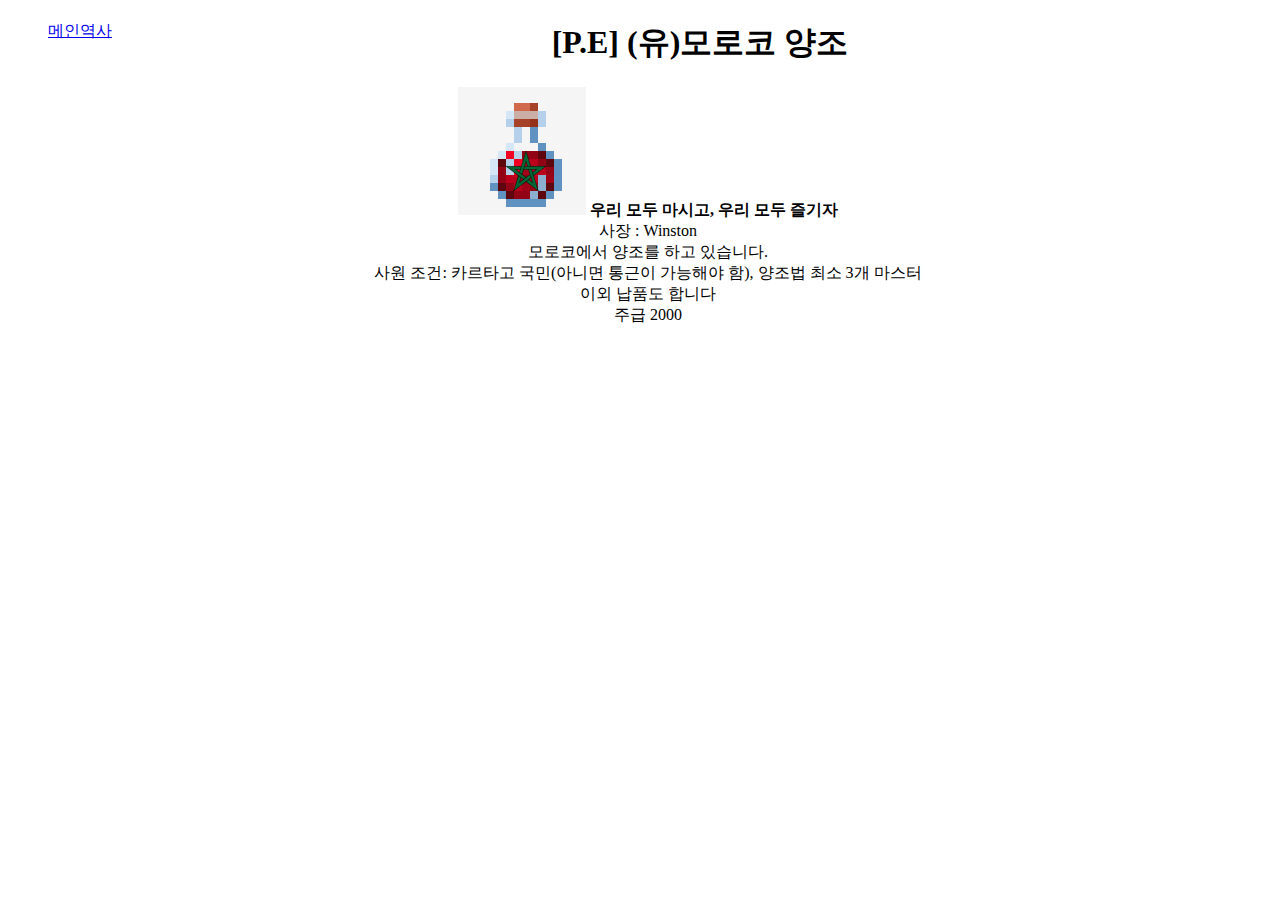
==== index.html @ 8fa24175 "Update index.html" ====
<!DOCTYPE html>
<html lang="en">
  <head>
    <meta charset="UTF-8" />
    <meta http-equiv="X-UA-Compatible" content="IE=edge" />
    <meta name="viewport" content="width=device-width, initial-scale=1.0" />
    <title>메인</title>
    <link
      rel="shortcut icon"
      type="image/x-icon"
      href="images/moroccobrew.png"
    />
    <style>
      body {
        width: 100%;
        height: 100%;
      }
      div {
        width: 100%;
        height: 100%;
        text-align: center;
      }
      ul li {
        list-style-type: none;
        float: left;
      }
    </style>
  </head>
  <div class="">
    <nav>
      <ul>
        <li><a href="index.html">메인</a></li>
        <li><a href="history.html">역사</a></li>
      </ul>
    </nav>
    <body class="absolute inset-x-0 top-0 h-16">
      <h1>
        [P.E] (유)모로코 양조
      </h1>
      <img src="images/moroccobrew.png" alt="모로코 양조" />
      <span>
        <b>우리 모두 마시고, 우리 모두 즐기자</b><br />
        사장 : Winston<br />
        모로코에서 양조를 하고 있습니다.<br />
        사원 조건: 카르타고 국민(아니면 통근이 가능해야 함), 양조법 최소 3개
        마스터<br />
        이외 납품도 합니다<br />
        주급 2000
      </span>
    </body>
  </div>
</html>
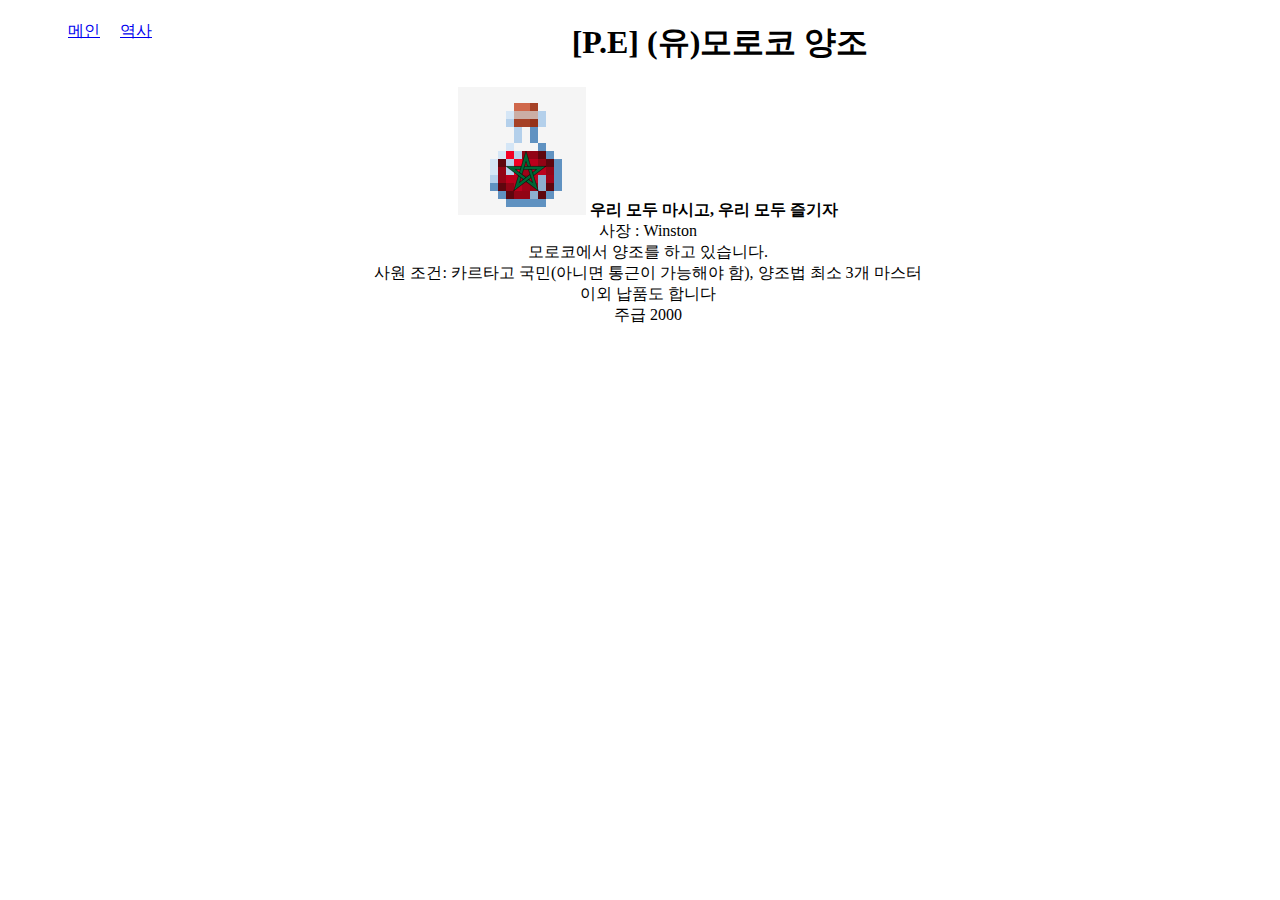
==== commit 38c8c221: "Update index.html" ====
--- a/index.html
+++ b/index.html
@@ -23,6 +23,7 @@
       ul li {
         list-style-type: none;
         float: left;
+        margin-left: 20px;
       }
     </style>
   </head>
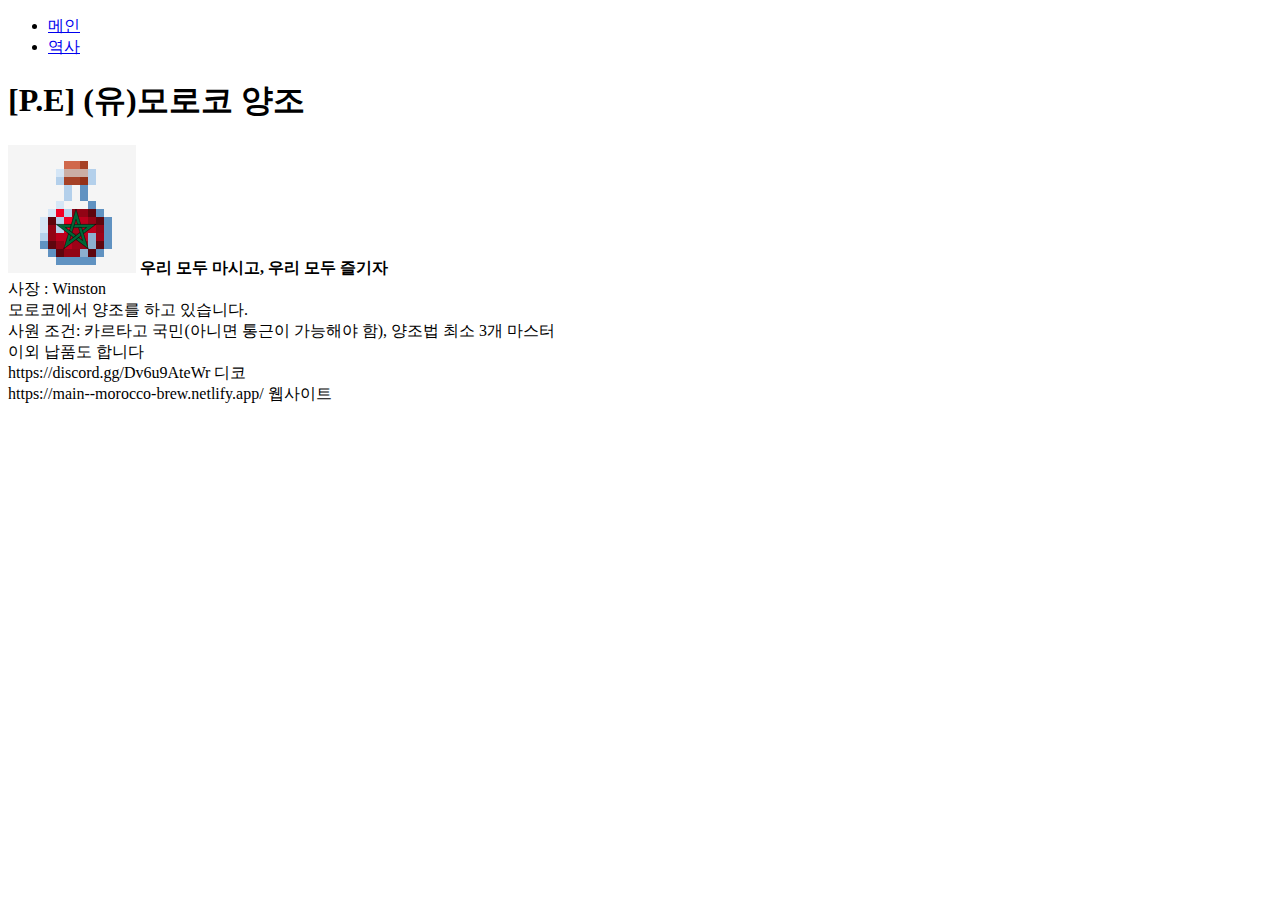
==== commit 2dc0340d: "Update index.html" ====
--- a/index.html
+++ b/index.html
@@ -10,22 +10,7 @@
       type="image/x-icon"
       href="images/moroccobrew.png"
     />
-    <style>
-      body {
-        width: 100%;
-        height: 100%;
-      }
-      div {
-        width: 100%;
-        height: 100%;
-        text-align: center;
-      }
-      ul li {
-        list-style-type: none;
-        float: left;
-        margin-left: 20px;
-      }
-    </style>
+    <style src="style.css"></style>
   </head>
   <div class="">
     <nav>
@@ -46,7 +31,8 @@
         사원 조건: 카르타고 국민(아니면 통근이 가능해야 함), 양조법 최소 3개
         마스터<br />
         이외 납품도 합니다<br />
-        주급 2000
+        https://discord.gg/Dv6u9AteWr 디코<br />
+        https://main--morocco-brew.netlify.app/ 웹사이트<br />
       </span>
     </body>
   </div>
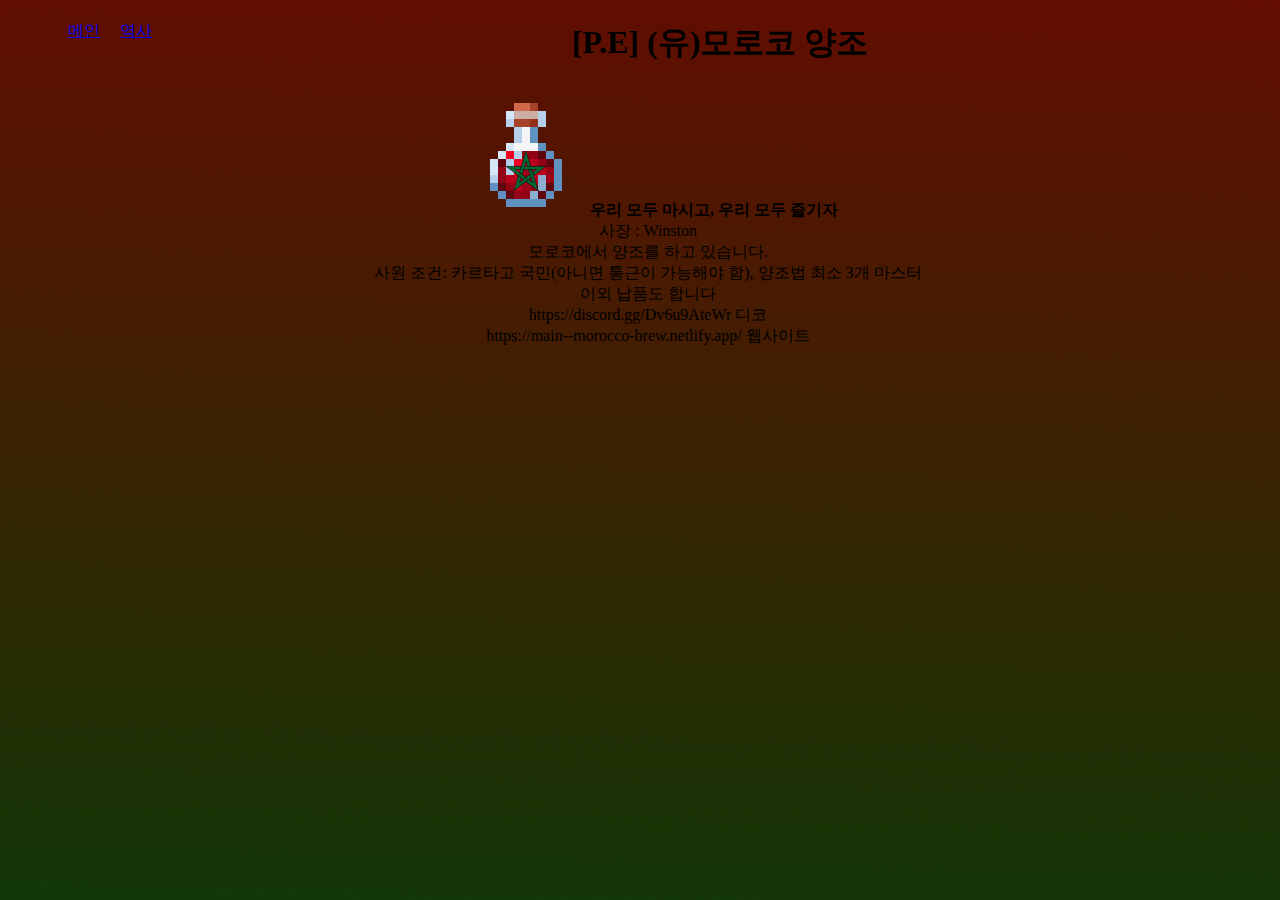
==== commit 2f2c5c04: "Update index.html" ====
--- a/index.html
+++ b/index.html
@@ -10,7 +10,7 @@
       type="image/x-icon"
       href="images/moroccobrew.png"
     />
-    <style src="style.css"></style>
+    <link rel="stylesheet" href="style.css">
   </head>
   <div class="">
     <nav>
--- a/style.css
+++ b/style.css
@@ -0,0 +1,17 @@
+body {
+    width: 100%;
+    height: 100%;
+    background-image: url("images/background.png");
+}
+
+div {
+    width: 100%;
+    height: 100%;
+    text-align: center;
+}
+
+ul li {
+    list-style-type: none;
+    float: left;
+    margin-left: 20px;
+}
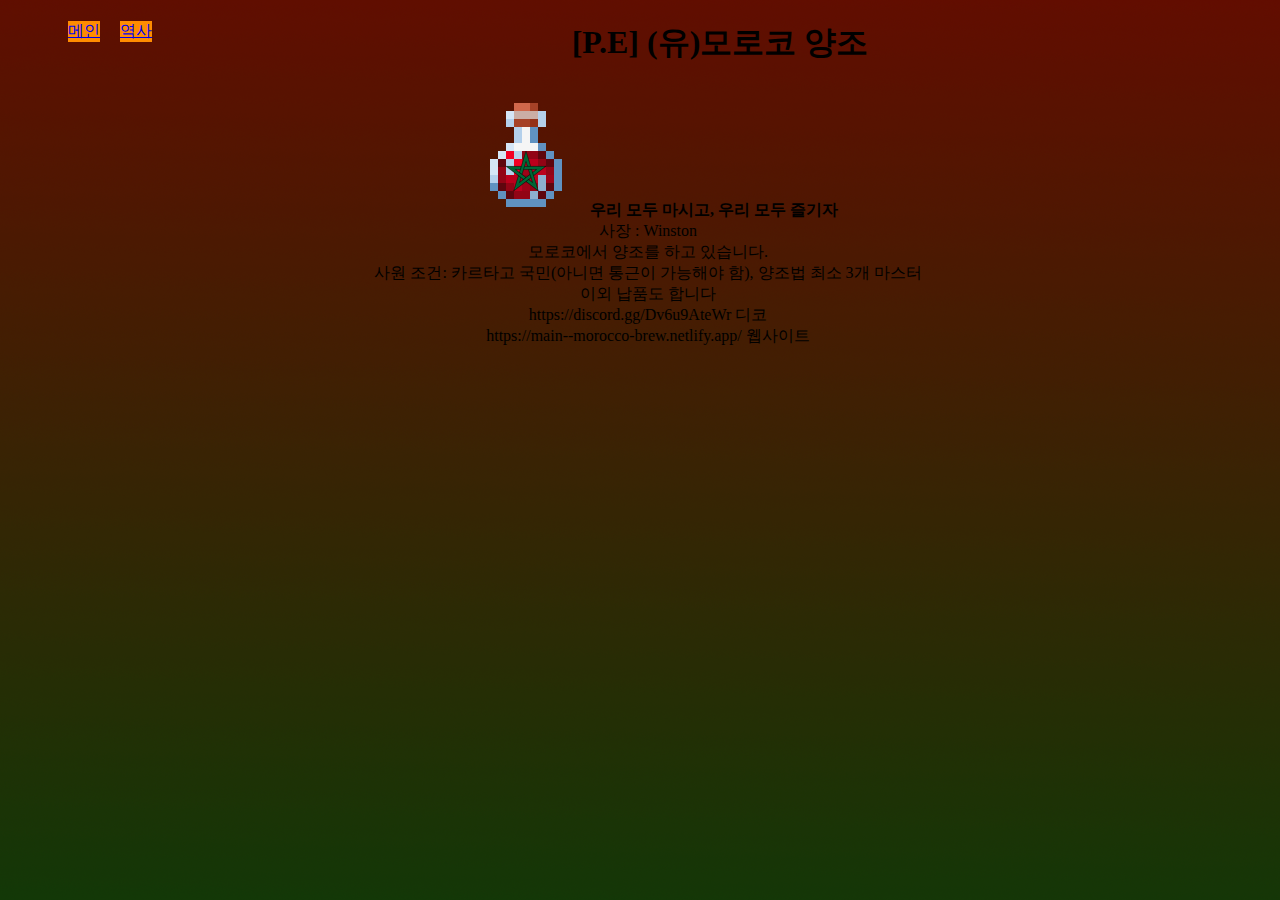
==== commit e65d7e64: "Update index.html" ====
--- a/index.html
+++ b/index.html
@@ -10,7 +10,7 @@
       type="image/x-icon"
       href="images/moroccobrew.png"
     />
-    <link rel="stylesheet" href="style.css">
+    <link rel="stylesheet" href="style.css" />
   </head>
   <div class="">
     <nav>
@@ -19,12 +19,12 @@
         <li><a href="history.html">역사</a></li>
       </ul>
     </nav>
-    <body class="absolute inset-x-0 top-0 h-16">
-      <h1>
+    <body class="">
+      <h1 class="text">
         [P.E] (유)모로코 양조
       </h1>
       <img src="images/moroccobrew.png" alt="모로코 양조" />
-      <span>
+      <span class="text">
         <b>우리 모두 마시고, 우리 모두 즐기자</b><br />
         사장 : Winston<br />
         모로코에서 양조를 하고 있습니다.<br />
--- a/style.css
+++ b/style.css
@@ -15,3 +15,11 @@
     float: left;
     margin-left: 20px;
 }
+
+li {
+    background-color: darkorange;
+}
+
+h1 span {
+    color: white;
+}
